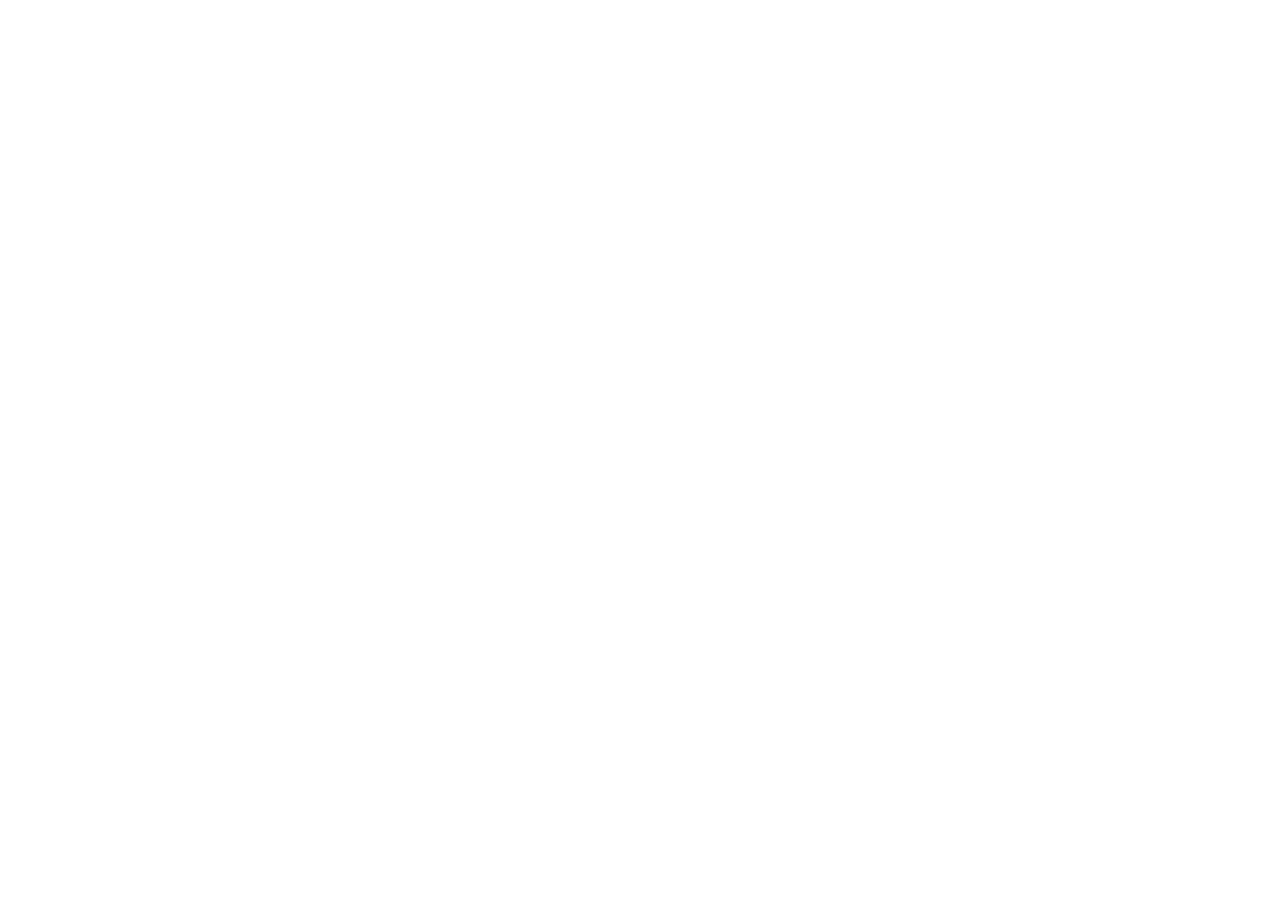
==== doug/index.html @ 4debeaef "Adding code to load and render forms from json via ajax" ====
<!DOCTYPE html>
<head>
	<script src="http://code.jquery.com/jquery-1.6.2.min.js" type="text/javascript" charset="utf-8"></script>
	<script src="dougstips.js" type="text/javascript" charset="utf-8"></script>
</head>
<body>
    <div id="questions">
    </div>
</body>
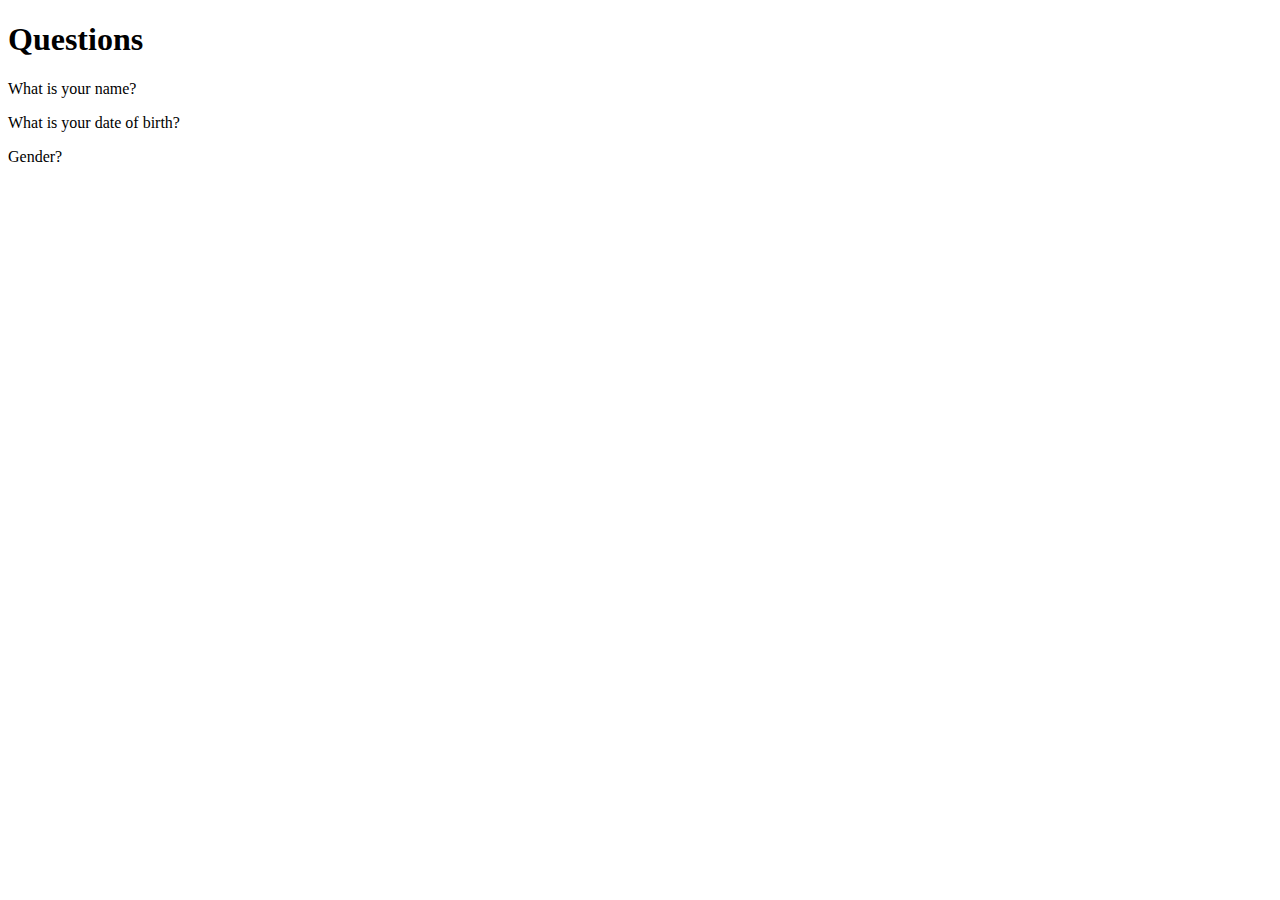
==== commit af2cccbc: "Adding jQuery UI" ====
--- a/doug/index.html
+++ b/doug/index.html
@@ -1,6 +1,8 @@
 <!DOCTYPE html>
 <head>
-	<script src="http://code.jquery.com/jquery-1.6.2.min.js" type="text/javascript" charset="utf-8"></script>
+	<link type="text/css" href="css/smoothness/jquery-ui-1.8.14.custom.css" rel="stylesheet" />	
+	<script type="text/javascript" src="js/jquery-1.5.1.min.js"></script>
+	<script type="text/javascript" src="js/jquery-ui-1.8.14.custom.min.js"></script>
 	<script src="dougstips.js" type="text/javascript" charset="utf-8"></script>
 </head>
 <body>
